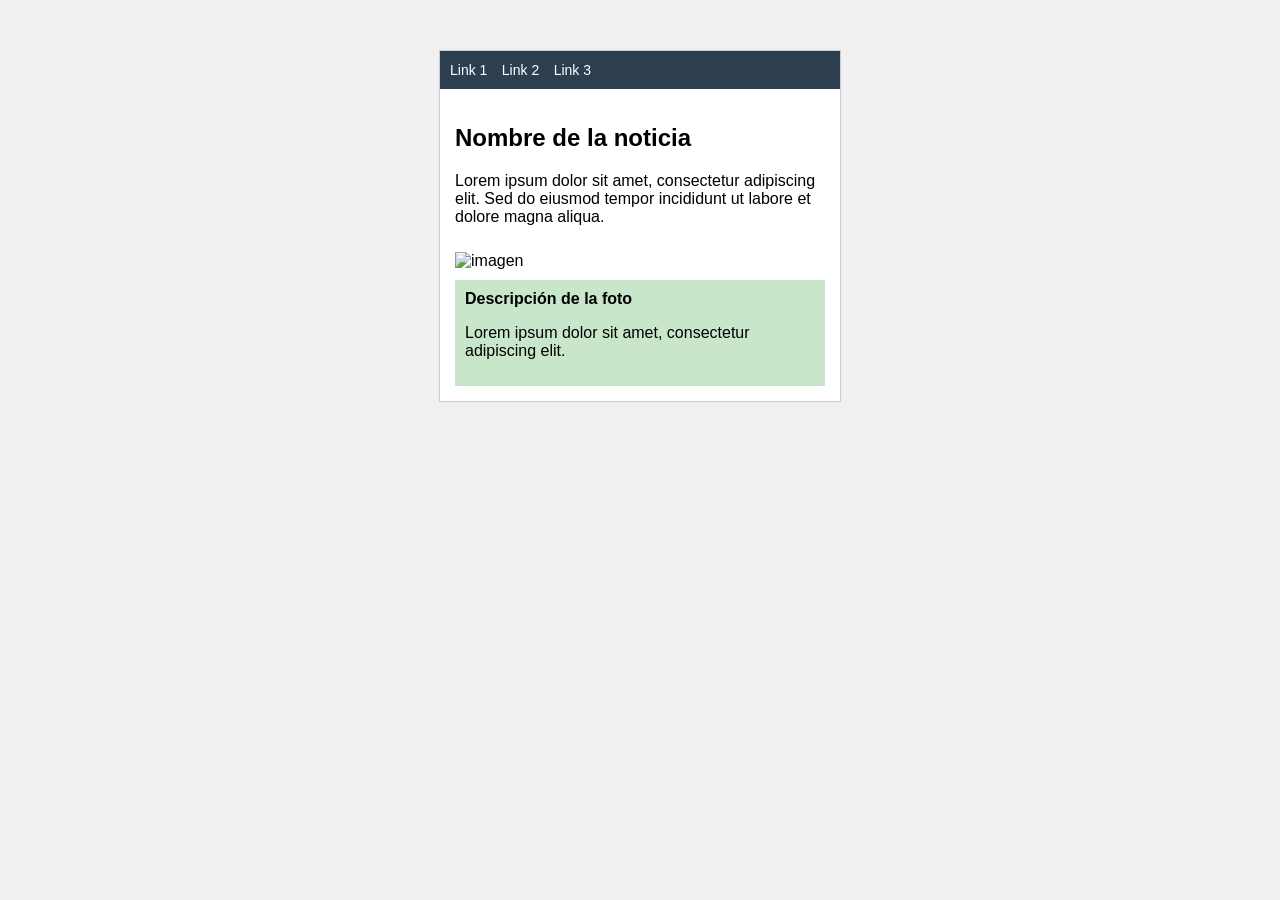
==== index.html @ 7b7f5c46 "subida inicial index de prueba para mostrar en el repositorio" ====
<!DOCTYPE html>
<html lang="es">
<head>
    <meta charset="UTF-8">
    <title>Ejercicio 1</title>
    <link rel="stylesheet" href="estilos.css">
</head>
<body>

<div id="contenedor">

    <div id="nav">
        <a href="#">Link 1</a>
        <a href="#">Link 2</a>
        <a href="#">Link 3</a>
    </div>

    <div id="contenido">

        <h2>Nombre de la noticia</h2>

        <p>
            Lorem ipsum dolor sit amet, consectetur adipiscing elit.
            Sed do eiusmod tempor incididunt ut labore et dolore magna aliqua.
        </p>

        <img src="https://picsum.photos/400/200" alt="imagen">

        <div id="descripcion">
            <strong>Descripción de la foto</strong>
            <p>
                Lorem ipsum dolor sit amet, consectetur adipiscing elit.
            </p>
        </div>

    </div>

</div>

</body>
</html>
---- estilos.css ----
body{
    font-family: Arial;
    background-color: #f0f0f0;
}

/* CONTENEDOR */
#contenedor{
    width: 400px;
    margin: 50px auto;
    background-color: white;
    border: 1px solid #ccc;
}

/* NAV */
#nav{
    background-color: #2c3e50;
    padding: 10px;
}

#nav a{
    color: white;
    text-decoration: none;
    margin-right: 10px;
    font-size: 14px;
}

/* CONTENIDO */
#contenido{
    padding: 15px;
}

#contenido img{
    width: 100%;
    margin-top: 10px;
}

/* CAJA VERDE */
#descripcion{
    background-color: #c8e6c9;
    padding: 10px;
    margin-top: 10px;
}
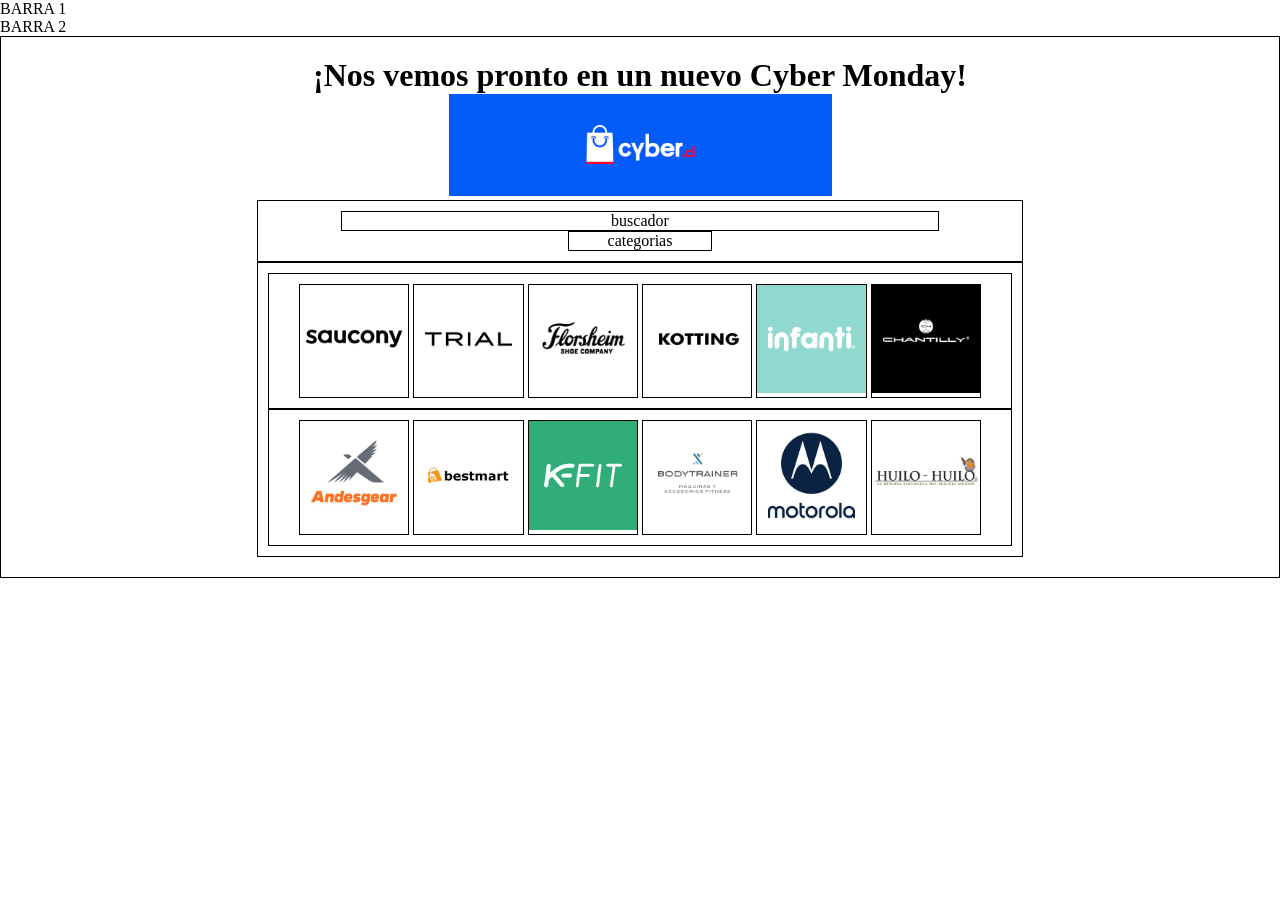
==== commit 0259010f: "avance 10 abril avance testm estudio" ====
--- a/index.html
+++ b/index.html
@@ -2,40 +2,47 @@
 <html lang="es">
 <head>
     <meta charset="UTF-8">
-    <title>Ejercicio 1</title>
-    <link rel="stylesheet" href="estilos.css">
+    <meta name="viewport" content="width=device-width, initial-scale=1.0">
+    <title>Test.Cyber</title>
+    <link rel="stylesheet" href="estilo.css">
 </head>
 <body>
 
-<div id="contenedor">
+    <nav> BARRA 1</nav>
+    <nav> BARRA 2</nav>
 
-    <div id="nav">
-        <a href="#">Link 1</a>
-        <a href="#">Link 2</a>
-        <a href="#">Link 3</a>
-    </div>
+    <div class="general">
 
-    <div id="contenido">
+        <h1>¡Nos vemos pronto en un nuevo Cyber Monday!</h1>
 
-        <h2>Nombre de la noticia</h2>
+        <img class="banner" src="./CYBER.jpg" alt="">
 
-        <p>
-            Lorem ipsum dolor sit amet, consectetur adipiscing elit.
-            Sed do eiusmod tempor incididunt ut labore et dolore magna aliqua.
-        </p>
-
-        <img src="https://picsum.photos/400/200" alt="imagen">
-
-        <div id="descripcion">
-            <strong>Descripción de la foto</strong>
-            <p>
-                Lorem ipsum dolor sit amet, consectetur adipiscing elit.
-            </p>
+        <div class="contenedor">
+            <div class="buscador">buscador</div>
+            <div class="categorias">categorias</div>
         </div>
 
-    </div>
+        <div class="cards">
+            <div class="fila1">
+                <div class="card"><img src="./1032.jpg" alt="Producto 1"></div>
+                <div class="card"><img src="./1066.jpg" alt="Producto 2"></div>
+                <div class="card"><img src="./1068.jpg" alt="Producto 3"></div>
+                <div class="card"><img src="./1175.jpg" alt="Producto 4"></div>    
+                <div class="card"><img src="./1271.jpg" alt="Producto 5"></div>    
+                <div class="card"><img src="./1497.jpg" alt="Producto 6"></div>
+            </div>
 
-</div>
+            <div class="fila2">
+                <div class="card"><img src="./1507.jpg" alt="Producto 7"></div>
+                <div class="card"><img src="./1695.jpg" alt="Producto 8"></div>
+                <div class="card"><img src="./1772.jpg" alt="Producto 9"></div>      
+                <div class="card"><img src="./2125.jpg" alt="Producto 10"></div>
+                <div class="card"><img src="./2151.jpg" alt="Producto 11"></div>    
+                <div class="card"><img src="./2163.jpg" alt="Producto 12"></div>
+            </div>
+        </div>
+
+    </div> 
 
 </body>
-</html>+</html>
--- a/estilo.css
+++ b/estilo.css
@@ -0,0 +1,62 @@
+*{
+    margin: 0px;
+}
+
+div{
+    border: 1px solid black;
+}
+
+.general{
+    text-align: center;
+    padding-left: 20%;
+    padding-right: 20%;
+    padding-top: 20px;
+    padding-bottom: 20px;
+}
+
+.buscador{
+    width: 80%;
+   display: inline-block;
+}
+
+.categorias{
+    width: 19%;
+    display: inline-block;
+}
+
+.card{
+    width: 15%;
+    display: inline-block;
+}
+
+.banner{
+    width: 50%;
+}
+
+.contenedor{
+    padding: 10px;
+}
+
+.cards{
+    padding: 10px;
+}
+
+.fila1, .fila2{
+    padding: 10px;
+}   
+
+.izq{
+
+}
+
+.centro{
+
+}
+
+.der{
+
+}
+
+.card img{
+    width: 100%;
+}
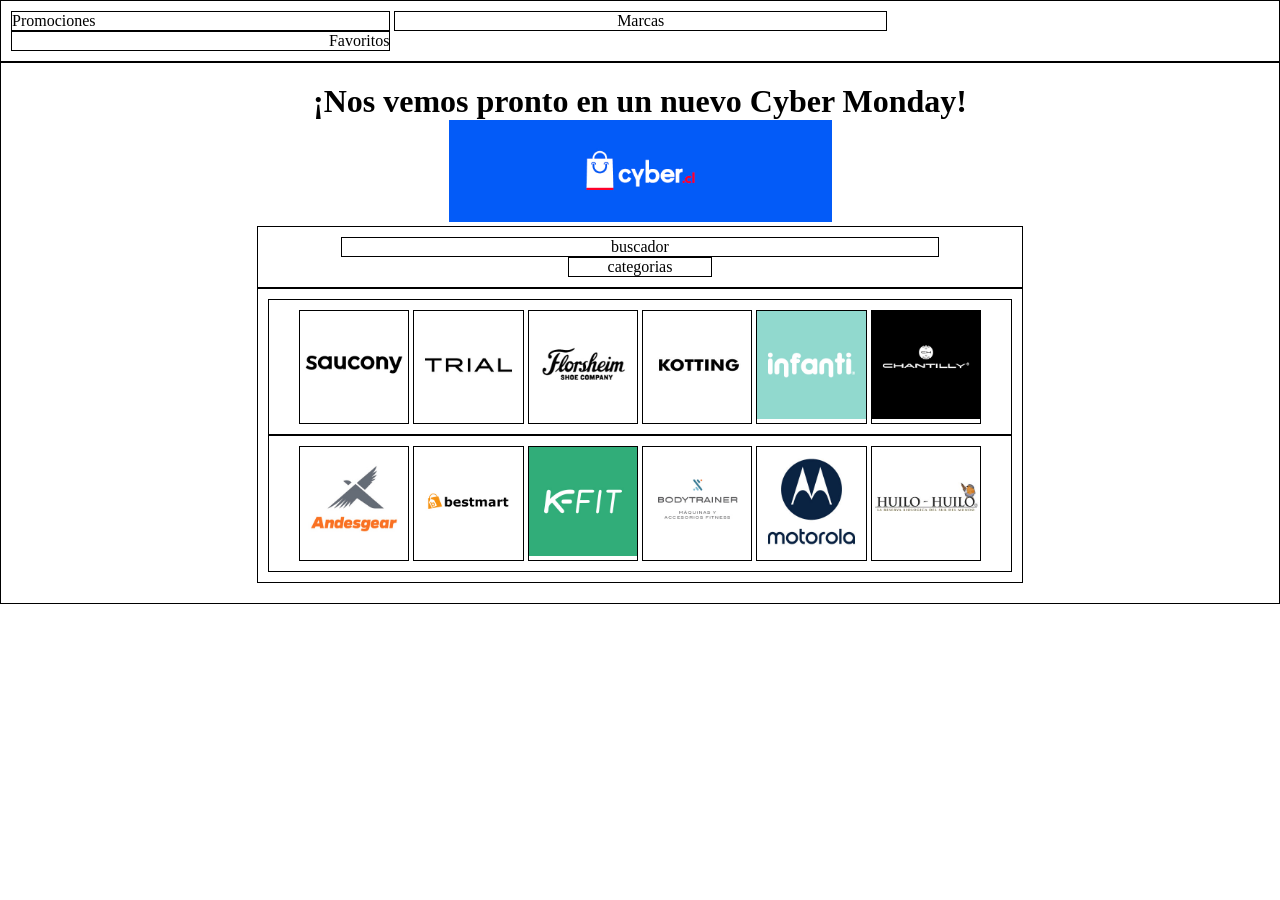
==== commit 20d473b6: "avanzando estudiando para test" ====
--- a/index.html
+++ b/index.html
@@ -8,8 +8,11 @@
 </head>
 <body>
 
-    <nav> BARRA 1</nav>
-    <nav> BARRA 2</nav>
+  <nav>
+    <div class="izq">Promociones</div>
+    <div class="centro">Marcas</div>
+    <div class="der">Favoritos</div>
+</nav>
 
     <div class="general">
 
--- a/estilo.css
+++ b/estilo.css
@@ -46,17 +46,29 @@
 }   
 
 .izq{
-
+    width: 30%;
 }
 
 .centro{
-
+    width: 39%;
+    text-align: center;
 }
 
 .der{
-
+    width: 30%;
+    text-align: right;
 }
 
 .card img{
     width: 100%;
+}
+
+
+nav{
+    padding: 10px;
+    border: 1px solid black;
+}
+
+nav div{
+    display: inline-block;
 }
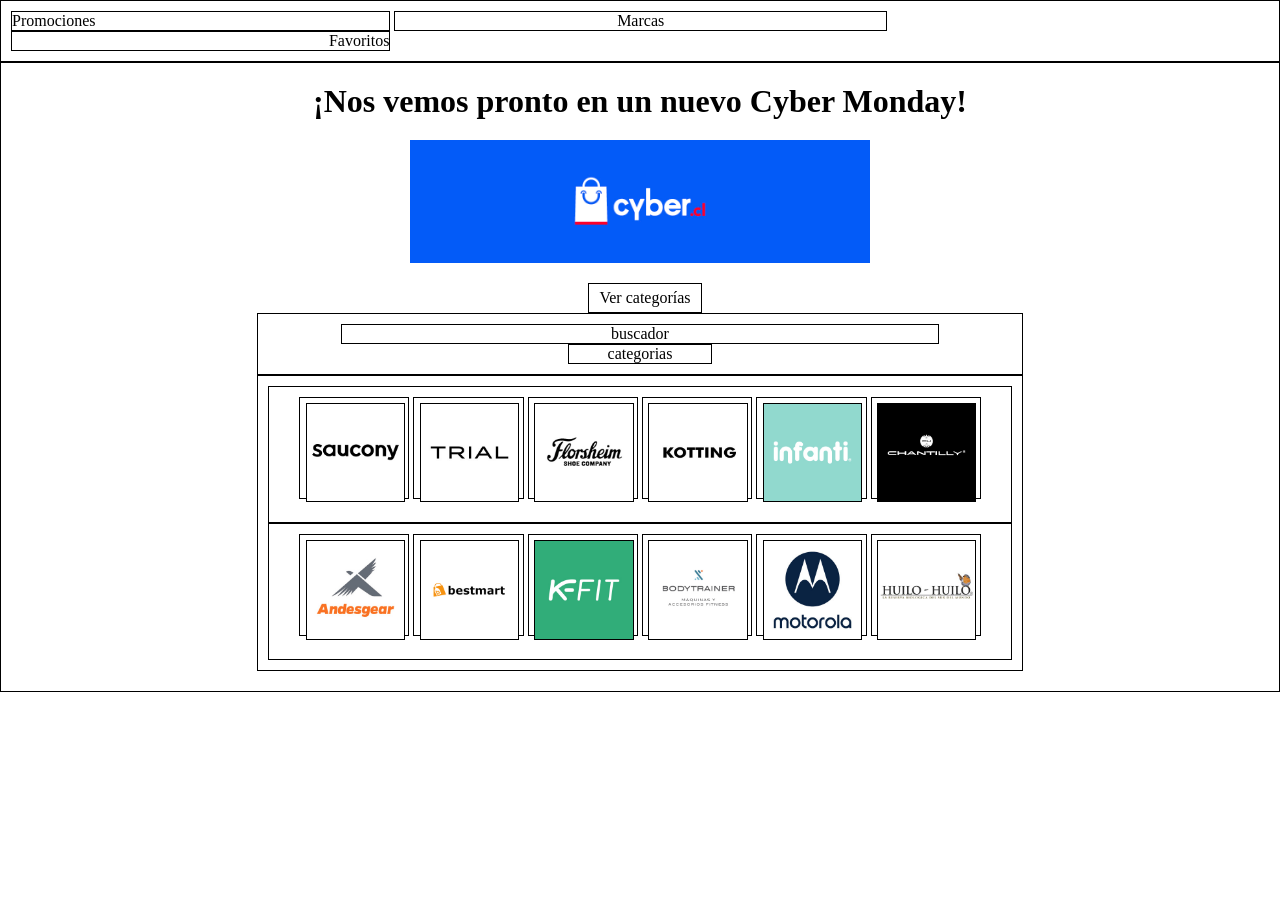
==== commit 18584c9b: "avance seguimos avanzando en el estudio" ====
--- a/index.html
+++ b/index.html
@@ -19,12 +19,14 @@
         <h1>¡Nos vemos pronto en un nuevo Cyber Monday!</h1>
 
         <img class="banner" src="./CYBER.jpg" alt="">
-
+        <div class="ver">
+    Ver categorías
+</div>
         <div class="contenedor">
             <div class="buscador">buscador</div>
             <div class="categorias">categorias</div>
         </div>
-
+         
         <div class="cards">
             <div class="fila1">
                 <div class="card"><img src="./1032.jpg" alt="Producto 1"></div>
--- a/estilo.css
+++ b/estilo.css
@@ -27,11 +27,21 @@
 .card{
     width: 15%;
     display: inline-block;
+    height: 100px;
+}
+
+.card img{
+    width: 90%;
+    margin: 5%;
+    border: 1px solid black;
 }
 
 .banner{
-    width: 50%;
+    width: 60%;
+    display: block;
+    margin: 20px auto;
 }
+
 
 .contenedor{
     padding: 10px;
@@ -59,11 +69,6 @@
     text-align: right;
 }
 
-.card img{
-    width: 100%;
-}
-
-
 nav{
     padding: 10px;
     border: 1px solid black;
@@ -71,4 +76,11 @@
 
 nav div{
     display: inline-block;
+}
+
+.ver{
+    display: inline-block;
+    border: 1px solid black;
+    padding: 5px 10px;
+    margin-left: 10px;
 }
